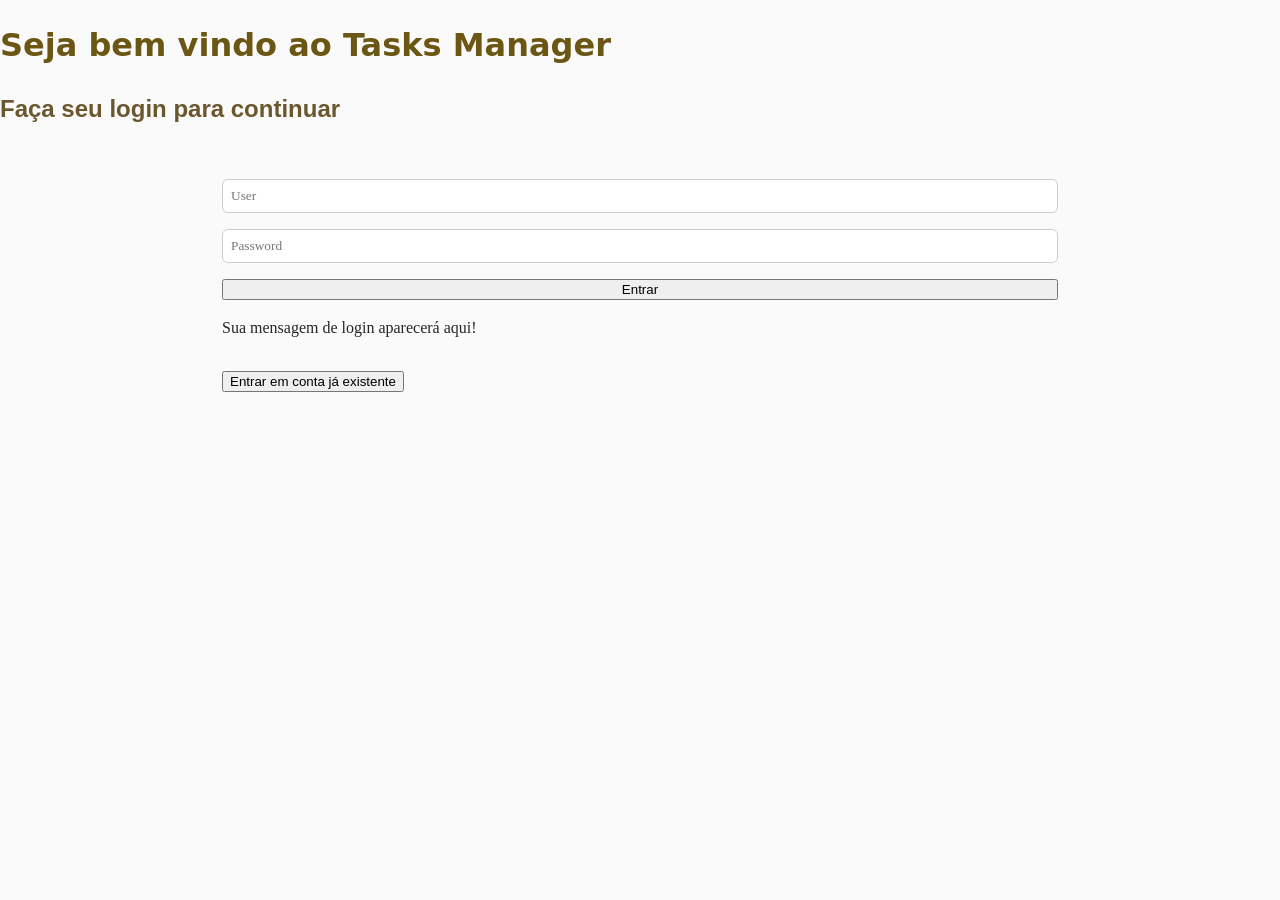
==== index.html @ 2ecf614f "Update index.html" ====
<!DOCTYPE html>
<html>
  <head>
   <link rel="stylesheet" href="style.css">
  </head>
  <body>
   <header>
    <h1>Seja bem vindo ao Tasks Manager</h1>
    <h2>Faça seu login para continuar</h2>
   </header>
    <main>
    <form method="POST" id="form">
<input id="User" placeholder="User" required>
 <input id="Password" placeholder="Password" type="Password" required>
<button type="submit">Entrar</button>
      <p id="msg">Sua mensagem de login aparecerá aqui!</p>
    </form>
      <pre id="output"></pre>
      <button id="login">Entrar em conta já existente</button>
    </main>
    <script>
      const user = document.getElementById("User")
      const password = document.getElementById("Password")
      const msg = document.getElementById("msg")
      const API = "https://guilhermepythonzaeg123.pythonanywhere.com"
      const login_btn = document.getElementById("login")
      const login_btn_text1 = "Entrar em conta já existente"
      const login_btn_text2 = "Criar uma nova conta"
      let mode = "/register"
      const output = document.getElementById("output")
      login_btn.addEventListener("click", () => {
if (login_btn.textContent == login_btn_text1) {
login_btn.textContent = login_btn_text2
  mode = "/login"
} else {
login_btn.textContent = login_btn_text1
  mode = "/register"
}
      })
      document.getElementById("form").addEventListener("submit", async e => {
  e.preventDefault()
        const resposta = await fetch(API + mode, {
    method: "POST",
    headers: {
      "Content-Type": "application/json"
    },
    credentials: "include",
          body: JSON.stringify({
      user: user.value,
      password: password.value
    })
  })

  const dados = await resposta.json()
console.log(dados)
  if(dados.success){
    const cookies = await fetch(API + "/debug", {
      credentials: "include"
    })
        msg.textContent = `${dados.msg}`
    output.textContent = JSON.stringify(cookies, null, 2)
  } else {
    msg.textContent = `${dados.msg}`
  }
})
    </script>
  </body>
</html>
---- style.css ----
:root {
    --color-primary: hsl(45 70% 25%);
    --color-secondary: hsl(40 40% 30%);
    --color-text: hsl(0 0% 15%);
    --color-border: hsl(0 0% 80%);
    --color-bg: hsl(0 0% 98%);

    --font-heading: "Ubuntu", system-ui, sans-serif;
    --font-ui: Arial, Helvetica, sans-serif;
    --font-body: Georgia, serif;

    --radius: 6px;
    --spacing: 1rem;
}

/* Reset essencial */
*,
*::before,
*::after {
    box-sizing: border-box;
}

body {
    margin: 0;
    font-family: var(--font-body);
    color: var(--color-text);
    background: var(--color-bg);
    line-height: 1.5;
}

/* Tipografia */
h1 {
    color: var(--color-primary);
    font-family: var(--font-heading);
}

h2 {
    color: var(--color-secondary);
    font-family: var(--font-ui);
}

h3, h4, h5, h6 {
    font-family: var(--font-ui);
}

p {
    margin-top: 0;
}

/* Layout */
main {
    max-width: 900px;
    margin-inline: auto;
    padding: calc(var(--spacing) * 2);
}

/* Formulários */
form {
    display: flex;
    flex-direction: column;
    gap: var(--spacing);
}

input {
    padding: 0.5rem;
    border-radius: var(--radius);
    border: 1px solid var(--color-border);
    font-family: inherit;
}

input:focus {
    outline: 2px solid var(--color-primary);
    outline-offset: 2px;
}

input:disabled {
    opacity: 0.6;
    cursor: not-allowed;
}
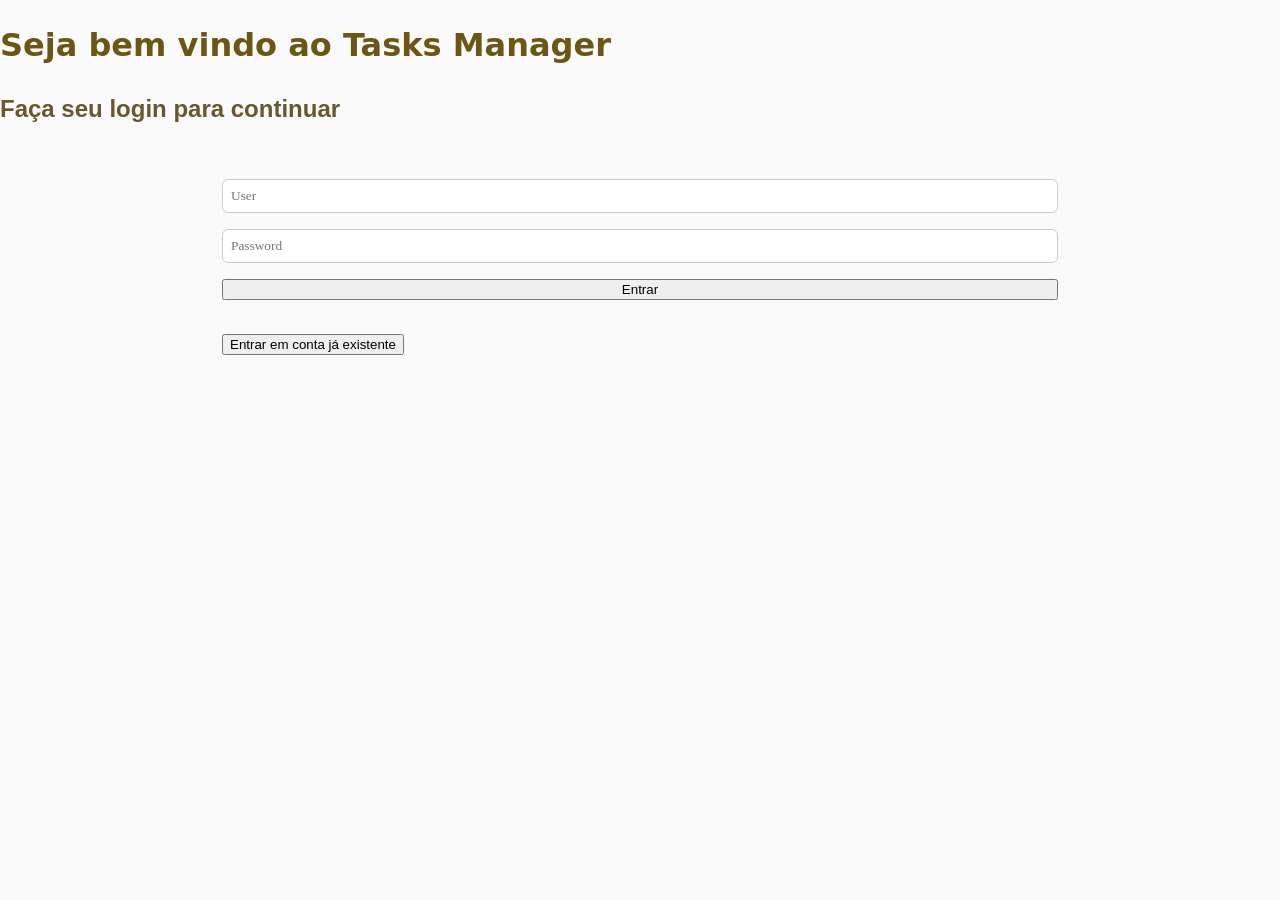
==== commit b7008b52: "Cookies replaced by tokens Cookies weren't working in the system because the frontend isn't integrat" ====
--- a/index.html
+++ b/index.html
@@ -10,12 +10,11 @@
    </header>
     <main>
     <form method="POST" id="form">
-<input id="User" placeholder="User" required>
- <input id="Password" placeholder="Password" type="Password" required>
+<input id="User" placeholder="User">
+ <input id="Password" placeholder="Password" type="Password">
 <button type="submit">Entrar</button>
-      <p id="msg">Sua mensagem de login aparecerá aqui!</p>
+      <p id="msg"></p>
     </form>
-      <pre id="output"></pre>
       <button id="login">Entrar em conta já existente</button>
     </main>
     <script>
@@ -27,7 +26,6 @@
       const login_btn_text1 = "Entrar em conta já existente"
       const login_btn_text2 = "Criar uma nova conta"
       let mode = "/register"
-      const output = document.getElementById("output")
       login_btn.addEventListener("click", () => {
 if (login_btn.textContent == login_btn_text1) {
 login_btn.textContent = login_btn_text2
@@ -44,7 +42,6 @@
     headers: {
       "Content-Type": "application/json"
     },
-    credentials: "include",
           body: JSON.stringify({
       user: user.value,
       password: password.value
@@ -52,15 +49,12 @@
   })
 
   const dados = await resposta.json()
-console.log(dados)
-  if(dados.success){
-    const cookies = await fetch(API + "/debug", {
-      credentials: "include"
-    })
-        msg.textContent = `${dados.msg}`
-    output.textContent = JSON.stringify(cookies, null, 2)
+  if(dados.success && dados.token){
+        msg.textContent = dados.msg
+    localStorage.token = dados.token
+    window.location.href = "tasks.html"
   } else {
-    msg.textContent = `${dados.msg}`
+    msg.textContent = dados.msg
   }
 })
     </script>
